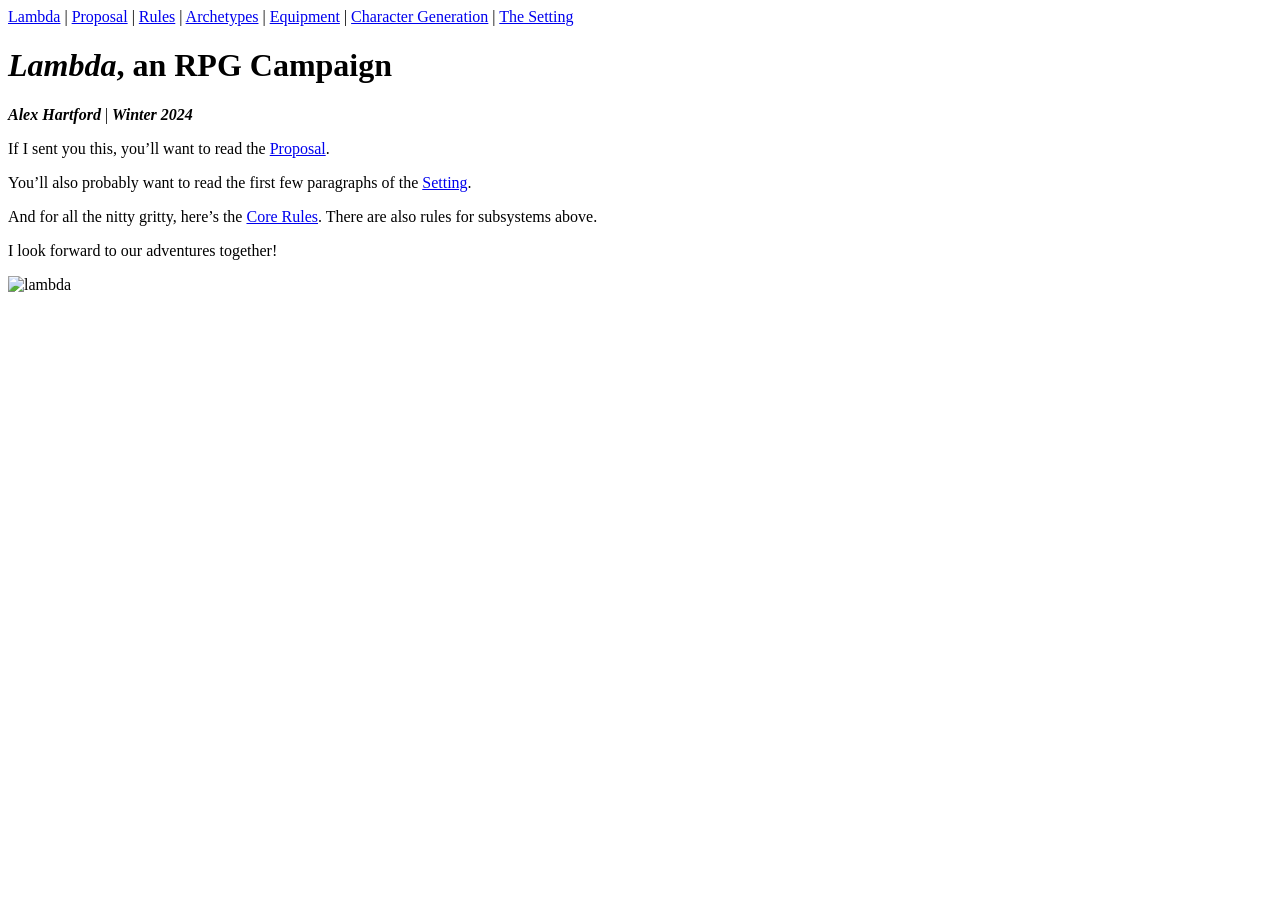
==== docs/index.html @ 63fc226b "Initial commit" ====
<!DOCTYPE html>
<html lang="en" charset="utf-8">

<head>
	<meta name="generator" content="Hugo 0.115.3">
    <meta name="viewport" content="width=device-width, initial-scale=1">
    <link rel="stylesheet" href="/lambda/style.css">
    <a href="/lambda/">Lambda</a>
    |
    <a href="/lambda/proposal">Proposal</a>
    |
    <a href="/lambda/rules">Rules</a>
    |
    <a href="/lambda/archetypes">Archetypes</a>
    |
    <a href="/lambda/equipment">Equipment</a>
    |
    <a href="/lambda/generation">Character Generation</a>
    |
    <a href="/lambda/setting">The Setting</a>
</head>
<body>
	
	<h1 id="lambda-an-rpg-campaign"><em>Lambda</em>, an RPG Campaign</h1>
<p><em><strong>Alex Hartford</strong></em> | <em><strong>Winter 2024</strong></em></p>
<p>If I sent you this, you&rsquo;ll want to read the <a href="/lambda/proposal/">Proposal</a>.</p>
<p>You&rsquo;ll also probably want to read the first few paragraphs of the <a href="/lambda/setting/">Setting</a>.</p>
<p>And for all the nitty gritty, here&rsquo;s the <a href="/lambda/rules/">Core Rules</a>.
There are also rules for subsystems above.</p>
<p>I look forward to our adventures together!</p>
<p><img src="/lambda/images/lambda.jpg" alt="lambda"></p>


</body>
</html>
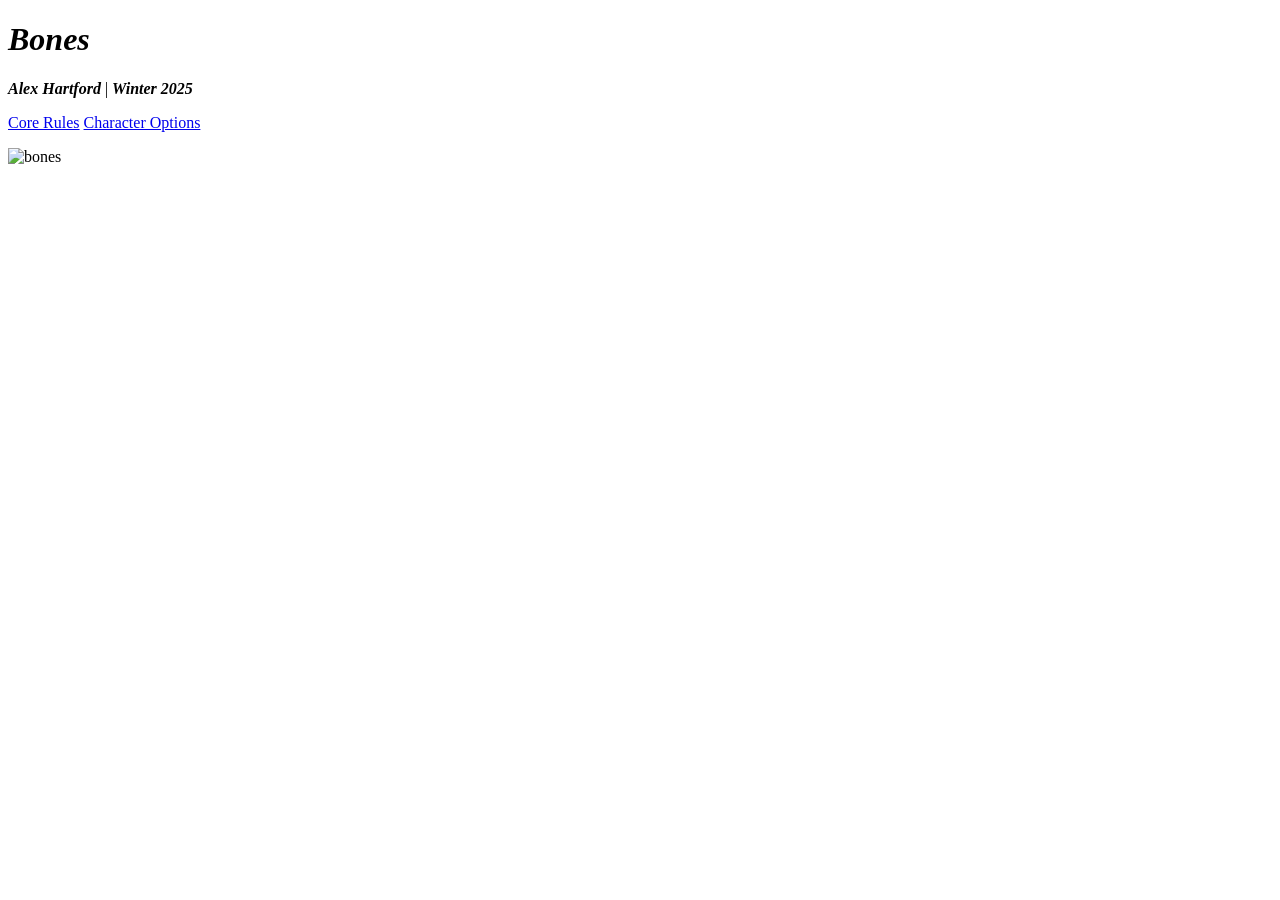
==== commit 12cd51b0: "Initial commit" ====
--- a/docs/index.html
+++ b/docs/index.html
@@ -4,31 +4,15 @@
 <head>
 	<meta name="generator" content="Hugo 0.115.3">
     <meta name="viewport" content="width=device-width, initial-scale=1">
-    <link rel="stylesheet" href="/lambda/style.css">
-    <a href="/lambda/">Lambda</a>
-    |
-    <a href="/lambda/proposal">Proposal</a>
-    |
-    <a href="/lambda/rules">Rules</a>
-    |
-    <a href="/lambda/archetypes">Archetypes</a>
-    |
-    <a href="/lambda/equipment">Equipment</a>
-    |
-    <a href="/lambda/generation">Character Generation</a>
-    |
-    <a href="/lambda/setting">The Setting</a>
+    <link rel="stylesheet" href="/bones/style.css">
 </head>
 <body>
 	
-	<h1 id="lambda-an-rpg-campaign"><em>Lambda</em>, an RPG Campaign</h1>
-<p><em><strong>Alex Hartford</strong></em> | <em><strong>Winter 2024</strong></em></p>
-<p>If I sent you this, you&rsquo;ll want to read the <a href="/lambda/proposal/">Proposal</a>.</p>
-<p>You&rsquo;ll also probably want to read the first few paragraphs of the <a href="/lambda/setting/">Setting</a>.</p>
-<p>And for all the nitty gritty, here&rsquo;s the <a href="/lambda/rules/">Core Rules</a>.
-There are also rules for subsystems above.</p>
-<p>I look forward to our adventures together!</p>
-<p><img src="/lambda/images/lambda.jpg" alt="lambda"></p>
+	<h1 id="bones"><em>Bones</em></h1>
+<p><em><strong>Alex Hartford</strong></em> | <em><strong>Winter 2025</strong></em></p>
+<p><a href="/bones/rules/">Core Rules</a>
+<a href="/bones/options/">Character Options</a></p>
+<p><img src="/bones/images/dungeon.jpg" alt="bones"></p>
 
 
 </body>
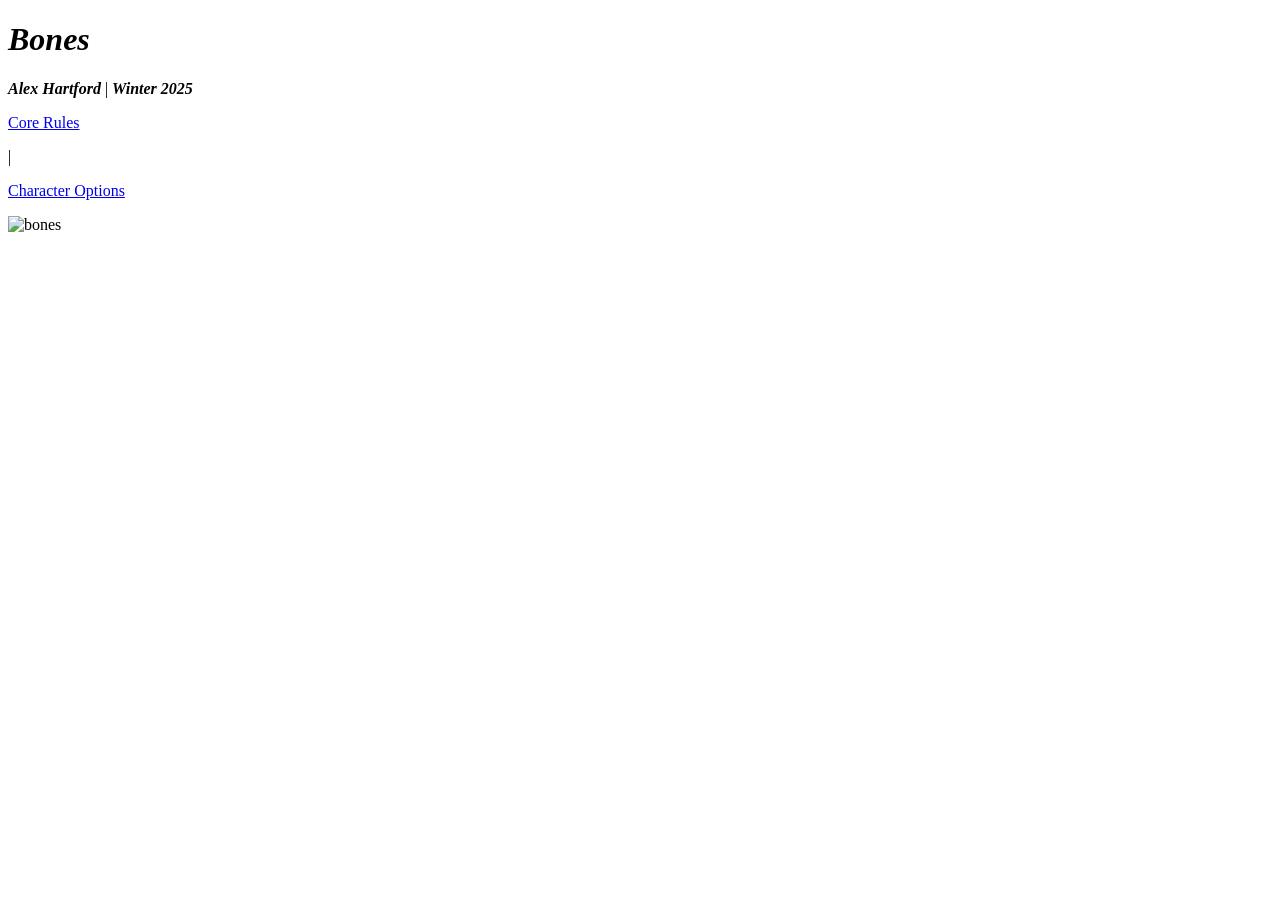
==== commit cbaaf7d4: "Theme" ====
--- a/docs/index.html
+++ b/docs/index.html
@@ -10,8 +10,9 @@
 	
 	<h1 id="bones"><em>Bones</em></h1>
 <p><em><strong>Alex Hartford</strong></em> | <em><strong>Winter 2025</strong></em></p>
-<p><a href="/bones/rules/">Core Rules</a>
-<a href="/bones/options/">Character Options</a></p>
+<p><a href="/bones/rules/">Core Rules</a></p>
+<p>|</p>
+<p><a href="/bones/options/">Character Options</a></p>
 <p><img src="/bones/images/dungeon.jpg" alt="bones"></p>
 
 
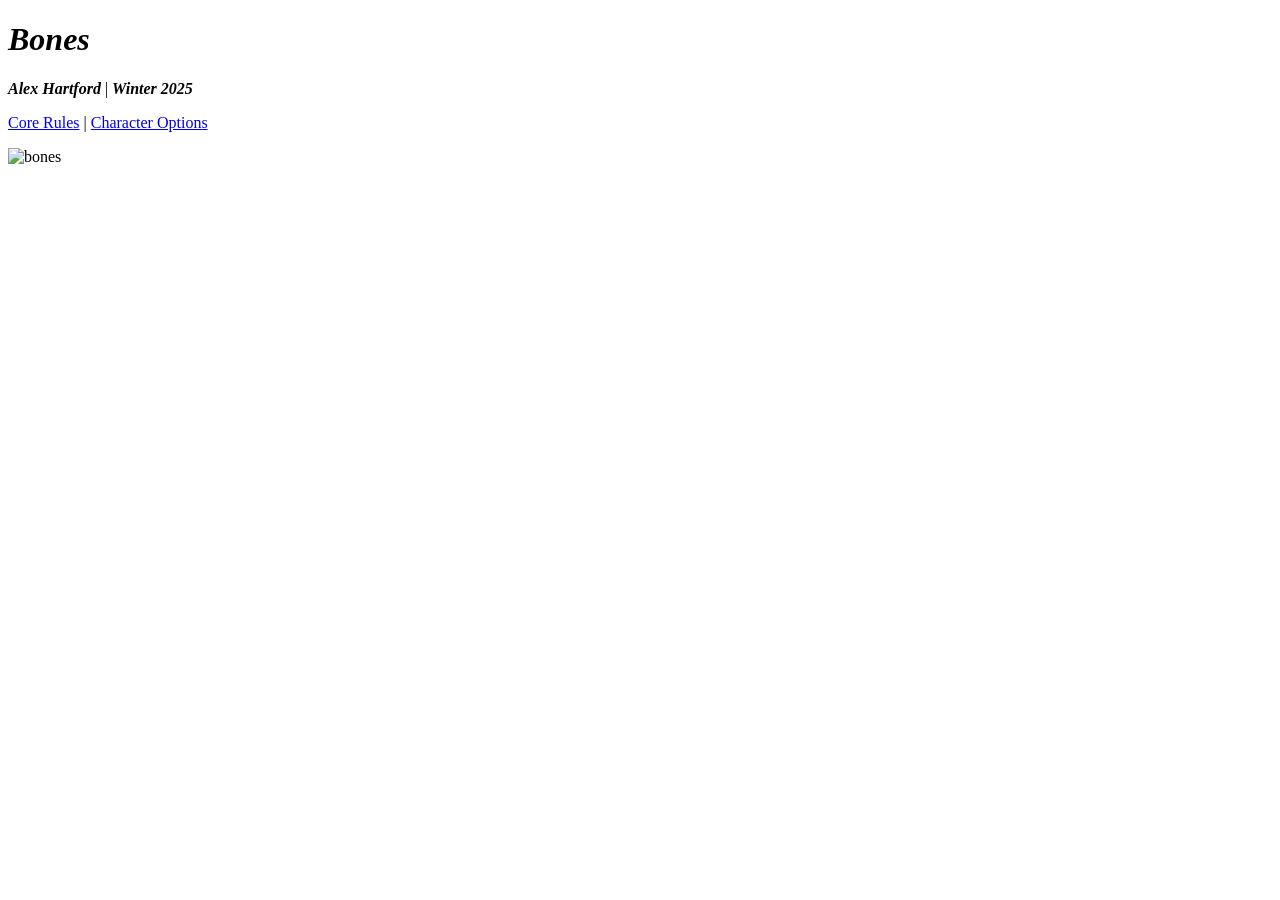
==== commit e0af079e: "Colors" ====
--- a/docs/index.html
+++ b/docs/index.html
@@ -10,9 +10,7 @@
 	
 	<h1 id="bones"><em>Bones</em></h1>
 <p><em><strong>Alex Hartford</strong></em> | <em><strong>Winter 2025</strong></em></p>
-<p><a href="/bones/rules/">Core Rules</a></p>
-<p>|</p>
-<p><a href="/bones/options/">Character Options</a></p>
+<p><a href="/bones/rules/">Core Rules</a> | <a href="/bones/options/">Character Options</a></p>
 <p><img src="/bones/images/dungeon.jpg" alt="bones"></p>
 
 
